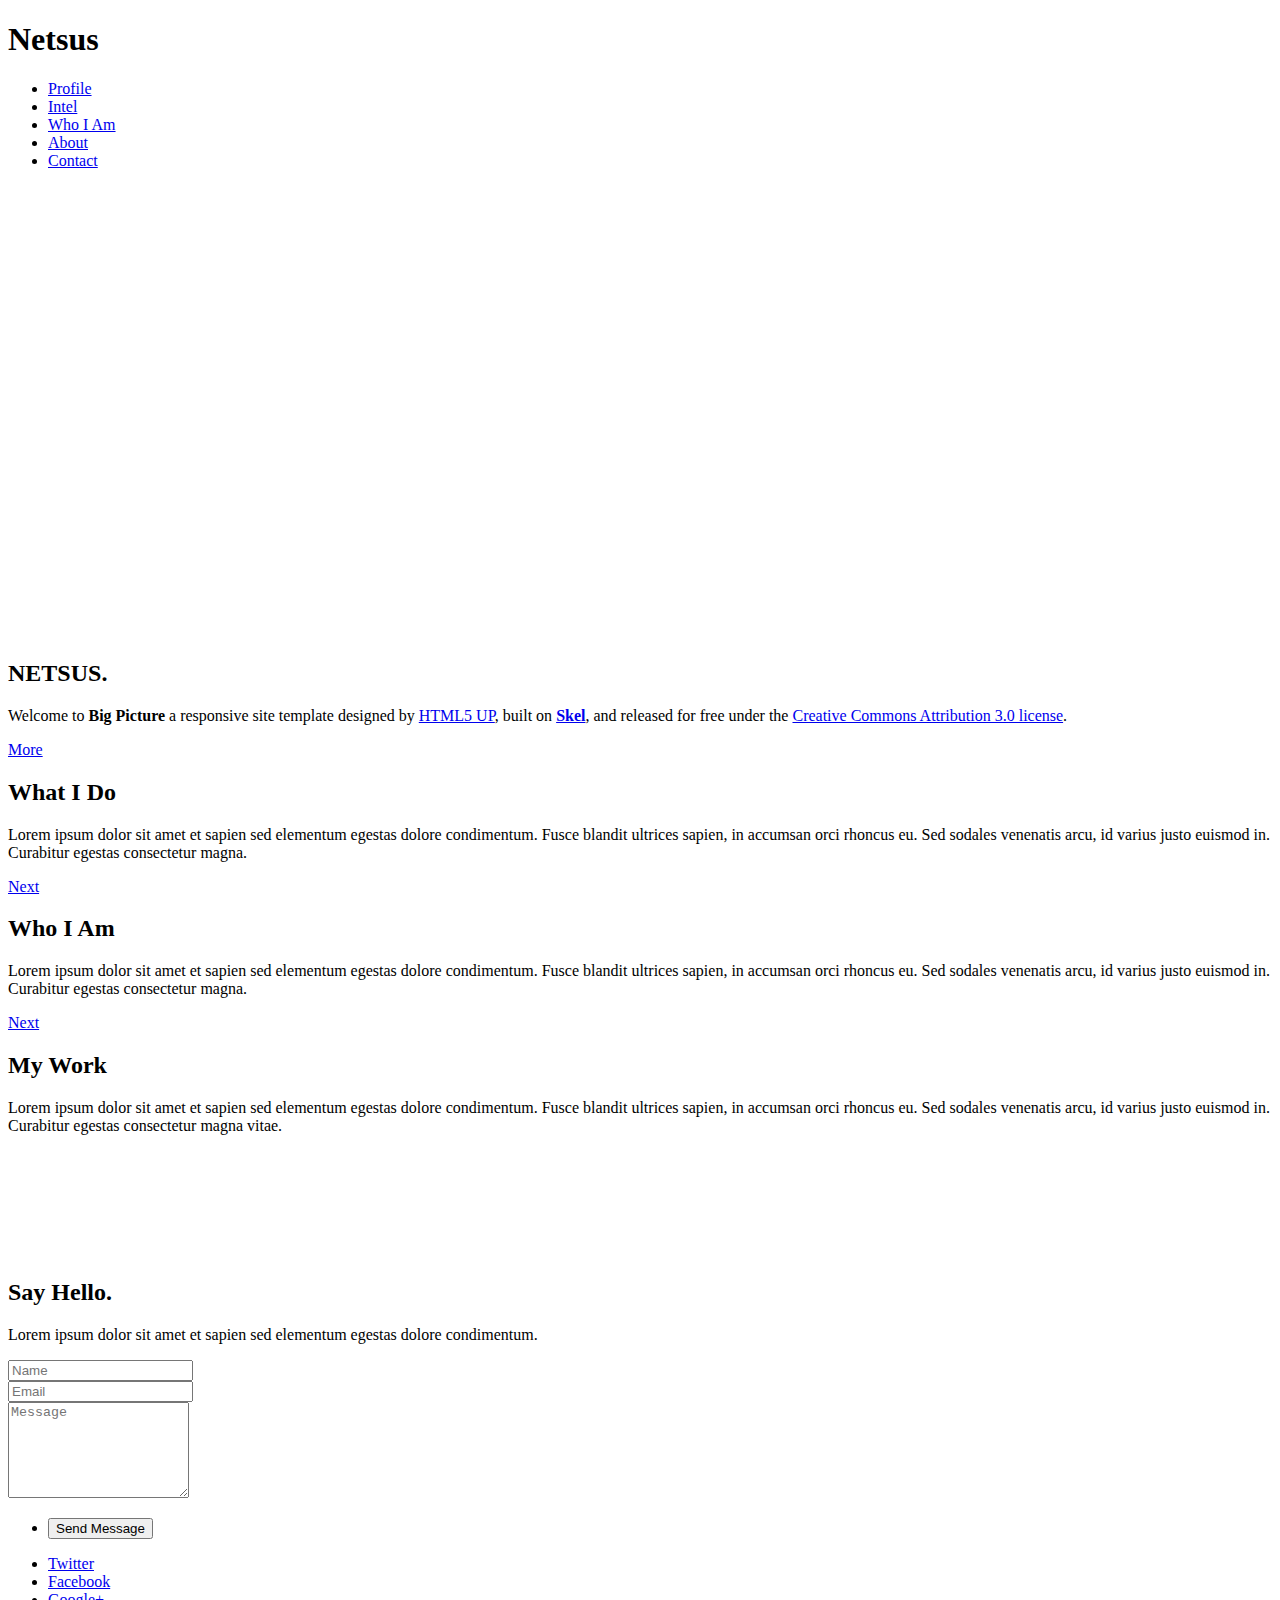
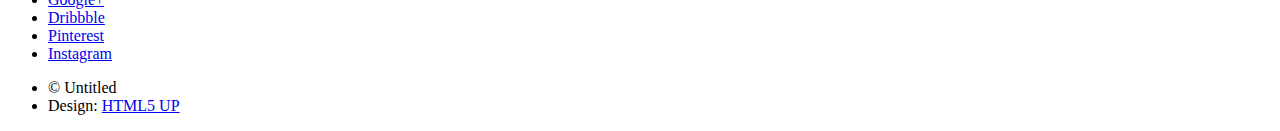
==== index.html @ 488db255 "Create index.html" ====
<!DOCTYPE HTML>
<!--
	Big Picture by HTML5 UP
	html5up.net | @n33co
	Free for personal and commercial use under the CCA 3.0 license (html5up.net/license)
-->
<html>
	<head>
		<title>Netsus</title>
		<meta charset="utf-8" />
		<meta name="viewport" content="width=device-width, initial-scale=1" />
		<!--[if lte IE 8]><script src="assets/js/ie/html5shiv.js"></script><![endif]-->
		<link rel="stylesheet" href="assets/css/main.css" />
		<link rel="shortut icon" href="images/LOGOYRS2015_2.png">
		<!--[if lte IE 8]><link rel="stylesheet" href="assets/css/ie8.css" /><![endif]-->
		<!--[if lte IE 9]><link rel="stylesheet" href="assets/css/ie9.css" /><![endif]-->
	</head>
	<body>

		<!-- Header -->
			<header id="header">

				<!-- Logo -->
					<h1 id="logo">Netsus</h1>

				<!-- Nav -->
					<nav id="nav">
						<ul>
							<li><a href="#intro">Profile</a></li>
							<li><a href="#one">Intel</a></li>
							<li><a href="#two">Who I Am</a></li>
							<li><a href="#work">About</a></li>
							<li><a href="#contact">Contact</a></li>
						</ul>
					</nav>

			</header>
		<!--- MAP -->
		<iframe src="https://www.google.com/maps/embed?pb=!1m14!1m12!1m3!1d321567.7740730467!2d0.39336119746091747!3d50.974602101039416!2m3!1f0!2f0!3f0!3m2!1i1024!2i768!4f13.1!5e0!3m2!1sen!2suk!4v1437555268320" width="600" height="450" frameborder="0" style="border:0" allowfullscreen></iframe>
		<!-- Intro -->
			<section id="intro" class="main style1 dark fullscreen">
				<div class="content container 75%">
					<header>
						<h2>NETSUS.</h2>
					</header>
					<p>Welcome to <strong>Big Picture</strong> a responsive site template designed
					by <a href="http://html5up.net">HTML5 UP</a>, built on <strong><a href="http://getskel.com">Skel</a></strong>,
					and released for free under the <a href="http://html5up.net/license">Creative Commons Attribution 3.0 license</a>.</p>
					<footer>
						<a href="#one" class="button style2 down">More</a>
					</footer>
				</div>

			</section>

		<!-- One -->
			<section id="one" class="main style2 right dark fullscreen">
				<div class="content box style2">
					<header>
						<h2>What I Do</h2>
					</header>
					<p>Lorem ipsum dolor sit amet et sapien sed elementum egestas dolore condimentum.
					Fusce blandit ultrices sapien, in accumsan orci rhoncus eu. Sed sodales venenatis arcu,
					id varius justo euismod in. Curabitur egestas consectetur magna.</p>
				</div>
				<a href="#two" class="button style2 down anchored">Next</a>
			</section>

		<!-- Two -->
			<section id="two" class="main style2 left dark fullscreen">
				<div class="content box style2">
					<header>
						<h2>Who I Am</h2>
					</header>
					<p>Lorem ipsum dolor sit amet et sapien sed elementum egestas dolore condimentum.
					Fusce blandit ultrices sapien, in accumsan orci rhoncus eu. Sed sodales venenatis arcu,
					id varius justo euismod in. Curabitur egestas consectetur magna.</p>
				</div>
				<a href="#work" class="button style2 down anchored">Next</a>
			</section>

		<!-- Work -->
			<section id="work" class="main style3 primary">
				<div class="content container">
					<header>
						<h2>My Work</h2>
						<p>Lorem ipsum dolor sit amet et sapien sed elementum egestas dolore condimentum.
						Fusce blandit ultrices sapien, in accumsan orci rhoncus eu. Sed sodales venenatis
						arcu, id varius justo euismod in. Curabitur egestas consectetur magna vitae.</p>
					</header>

					<!-- Lightbox Gallery  -->
						<div class="container 75% gallery">
							<div class="row 0% images">
								<div class="6u 12u(mobile)"><a href="images/fulls/01.jpg" class="image fit from-left"><img src="images/thumbs/01.jpg" title="The Anonymous Red" alt="" /></a></div>
								<div class="6u 12u(mobile)"><a href="images/fulls/2NTS.jpg" class="image fit from-right"><img src="images/thumbs/NTS.jpg" title="Airchitecture II" alt="" /></a></div>
							</div>
							<div class="row 0% images">
								<div class="6u 12u(mobile)"><a href="images/fulls/03.jpg" class="image fit from-left"><img src="images/thumbs/03.jpg" title="Air Lounge" alt="" /></a></div>
								<div class="6u 12u(mobile)"><a href="images/fulls/04.jpg" class="image fit from-right"><img src="images/thumbs/04.jpg" title="Carry on" alt="" /></a></div>
							</div>
							<div class="row 0% images">
								<div class="6u 12u(mobile)"><a href="images/fulls/05.jpg" class="image fit from-left"><img src="images/thumbs/05.jpg" title="The sparkling shell" alt="" /></a></div>
								<div class="6u 12u(mobile)"><a href="images/fulls/06.jpg" class="image fit from-right"><img src="images/thumbs/06.jpg" title="Bent IX" alt="" /></a></div>
							</div>
						</div>

				</div>
			</section>

		<!-- Contact -->
			<section id="contact" class="main style3 secondary">
				<div class="content container">
					<header>
						<h2>Say Hello.</h2>
						<p>Lorem ipsum dolor sit amet et sapien sed elementum egestas dolore condimentum.</p>
					</header>
					<div class="box container 75%">

					<!-- Contact Form -->
							<form method="post" action="#">
								<div class="row 50%">
									<div class="6u 12u(mobile)"><input type="text" name="name" placeholder="Name" /></div>
									<div class="6u 12u(mobile)"><input type="email" name="email" placeholder="Email" /></div>
								</div>
								<div class="row 50%">
									<div class="12u"><textarea name="message" placeholder="Message" rows="6"></textarea></div>
								</div>
								<div class="row">
									<div class="12u">
										<ul class="actions">
											<li><input type="submit" value="Send Message" /></li>
										</ul>
									</div>
								</div>
							</form>

					</div>
				</div>
			</section>

		<!-- Footer -->
			<footer id="footer">

				<!-- Icons -->
					<ul class="actions">
						<li><a href="#" class="icon fa-twitter"><span class="label">Twitter</span></a></li>
						<li><a href="#" class="icon fa-facebook"><span class="label">Facebook</span></a></li>
						<li><a href="#" class="icon fa-google-plus"><span class="label">Google+</span></a></li>
						<li><a href="#" class="icon fa-dribbble"><span class="label">Dribbble</span></a></li>
						<li><a href="#" class="icon fa-pinterest"><span class="label">Pinterest</span></a></li>
						<li><a href="#" class="icon fa-instagram"><span class="label">Instagram</span></a></li>
					</ul>

				<!-- Menu -->
					<ul class="menu">
						<li>&copy; Untitled</li><li>Design: <a href="http://html5up.net">HTML5 UP</a></li>
					</ul>

			</footer>

		<!-- Scripts -->
			<script src="assets/js/jquery.min.js"></script>
			<script src="assets/js/jquery.poptrox.min.js"></script>
			<script src="assets/js/jquery.scrolly.min.js"></script>
			<script src="assets/js/jquery.scrollex.min.js"></script>
			<script src="assets/js/skel.min.js"></script>
			<script src="assets/js/util.js"></script>
			<!--[if lte IE 8]><script src="assets/js/ie/respond.min.js"></script><![endif]-->
			<script src="assets/js/main.js"></script>
			<script src="assests/js/maps.js"></script>

	</body>
</html>
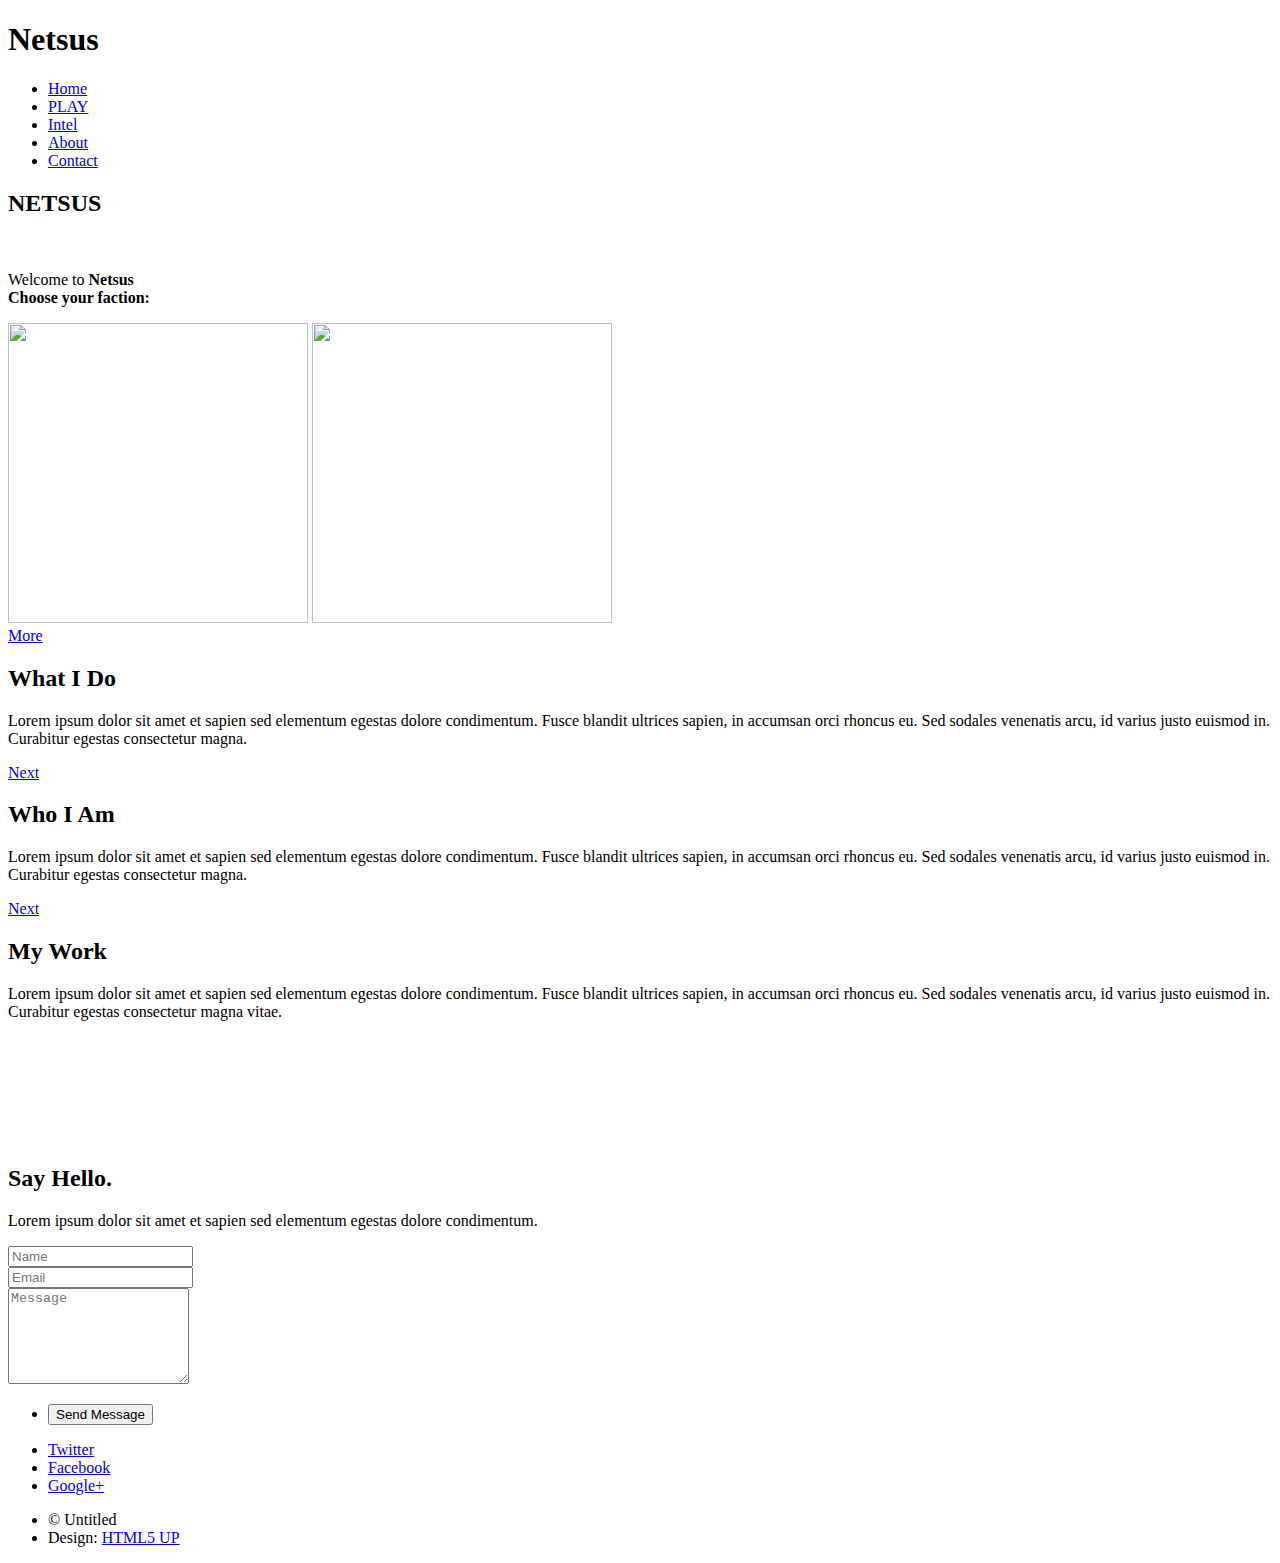
==== commit 7f682dd7: "Update index.html" ====
--- a/index.html
+++ b/index.html
@@ -26,26 +26,29 @@
 				<!-- Nav -->
 					<nav id="nav">
 						<ul>
-							<li><a href="#intro">Profile</a></li>
+							<li><a href="#intro">Home</a></li>
+							<li class="active"><a href="NetsusMapApp.html">PLAY</a></li>
 							<li><a href="#one">Intel</a></li>
-							<li><a href="#two">Who I Am</a></li>
-							<li><a href="#work">About</a></li>
+							<li><a href="#two">About</a></li>
 							<li><a href="#contact">Contact</a></li>
 						</ul>
 					</nav>
 
 			</header>
-		<!--- MAP -->
-		<iframe src="https://www.google.com/maps/embed?pb=!1m14!1m12!1m3!1d321567.7740730467!2d0.39336119746091747!3d50.974602101039416!2m3!1f0!2f0!3f0!3m2!1i1024!2i768!4f13.1!5e0!3m2!1sen!2suk!4v1437555268320" width="600" height="450" frameborder="0" style="border:0" allowfullscreen></iframe>
+	
 		<!-- Intro -->
 			<section id="intro" class="main style1 dark fullscreen">
 				<div class="content container 75%">
+
 					<header>
-						<h2>NETSUS.</h2>
+						<h2>NETSUS</h2><br>
 					</header>
-					<p>Welcome to <strong>Big Picture</strong> a responsive site template designed
-					by <a href="http://html5up.net">HTML5 UP</a>, built on <strong><a href="http://getskel.com">Skel</a></strong>,
-					and released for free under the <a href="http://html5up.net/license">Creative Commons Attribution 3.0 license</a>.</p>
+					<p>Welcome to <strong>Netsus</strong><br><strong>Choose your faction:</strong></p>
+					<div id="images">
+						<a href="NetsusMapApp_blue.html"><img src="images/YRSFOC_quantum.png" height="300" width="300"></a>
+						<a href="NetsusMapApp_green.html"><img src="images/YRSFOC_terminatorpng.png" height="300" width="300" ></a>
+					
+
 					<footer>
 						<a href="#one" class="button style2 down">More</a>
 					</footer>
@@ -79,7 +82,7 @@
 				<a href="#work" class="button style2 down anchored">Next</a>
 			</section>
 
-		<!-- Work -->
+		 
 			<section id="work" class="main style3 primary">
 				<div class="content container">
 					<header>
@@ -89,10 +92,10 @@
 						arcu, id varius justo euismod in. Curabitur egestas consectetur magna vitae.</p>
 					</header>
 
-					<!-- Lightbox Gallery  -->
+					    
 						<div class="container 75% gallery">
 							<div class="row 0% images">
-								<div class="6u 12u(mobile)"><a href="images/fulls/01.jpg" class="image fit from-left"><img src="images/thumbs/01.jpg" title="The Anonymous Red" alt="" /></a></div>
+								<div class="6u 12u(mobile)"><a href="NetsusMapApp_blue.html" class="image fit from-left"><img src="images/YRSFOC_quantum.png" title="The Anonymous Red" alt="" /></a></div>
 								<div class="6u 12u(mobile)"><a href="images/fulls/2NTS.jpg" class="image fit from-right"><img src="images/thumbs/NTS.jpg" title="Airchitecture II" alt="" /></a></div>
 							</div>
 							<div class="row 0% images">
@@ -104,6 +107,7 @@
 								<div class="6u 12u(mobile)"><a href="images/fulls/06.jpg" class="image fit from-right"><img src="images/thumbs/06.jpg" title="Bent IX" alt="" /></a></div>
 							</div>
 						</div>
+						
 
 				</div>
 			</section>
@@ -147,9 +151,7 @@
 						<li><a href="#" class="icon fa-twitter"><span class="label">Twitter</span></a></li>
 						<li><a href="#" class="icon fa-facebook"><span class="label">Facebook</span></a></li>
 						<li><a href="#" class="icon fa-google-plus"><span class="label">Google+</span></a></li>
-						<li><a href="#" class="icon fa-dribbble"><span class="label">Dribbble</span></a></li>
-						<li><a href="#" class="icon fa-pinterest"><span class="label">Pinterest</span></a></li>
-						<li><a href="#" class="icon fa-instagram"><span class="label">Instagram</span></a></li>
+						
 					</ul>
 
 				<!-- Menu -->
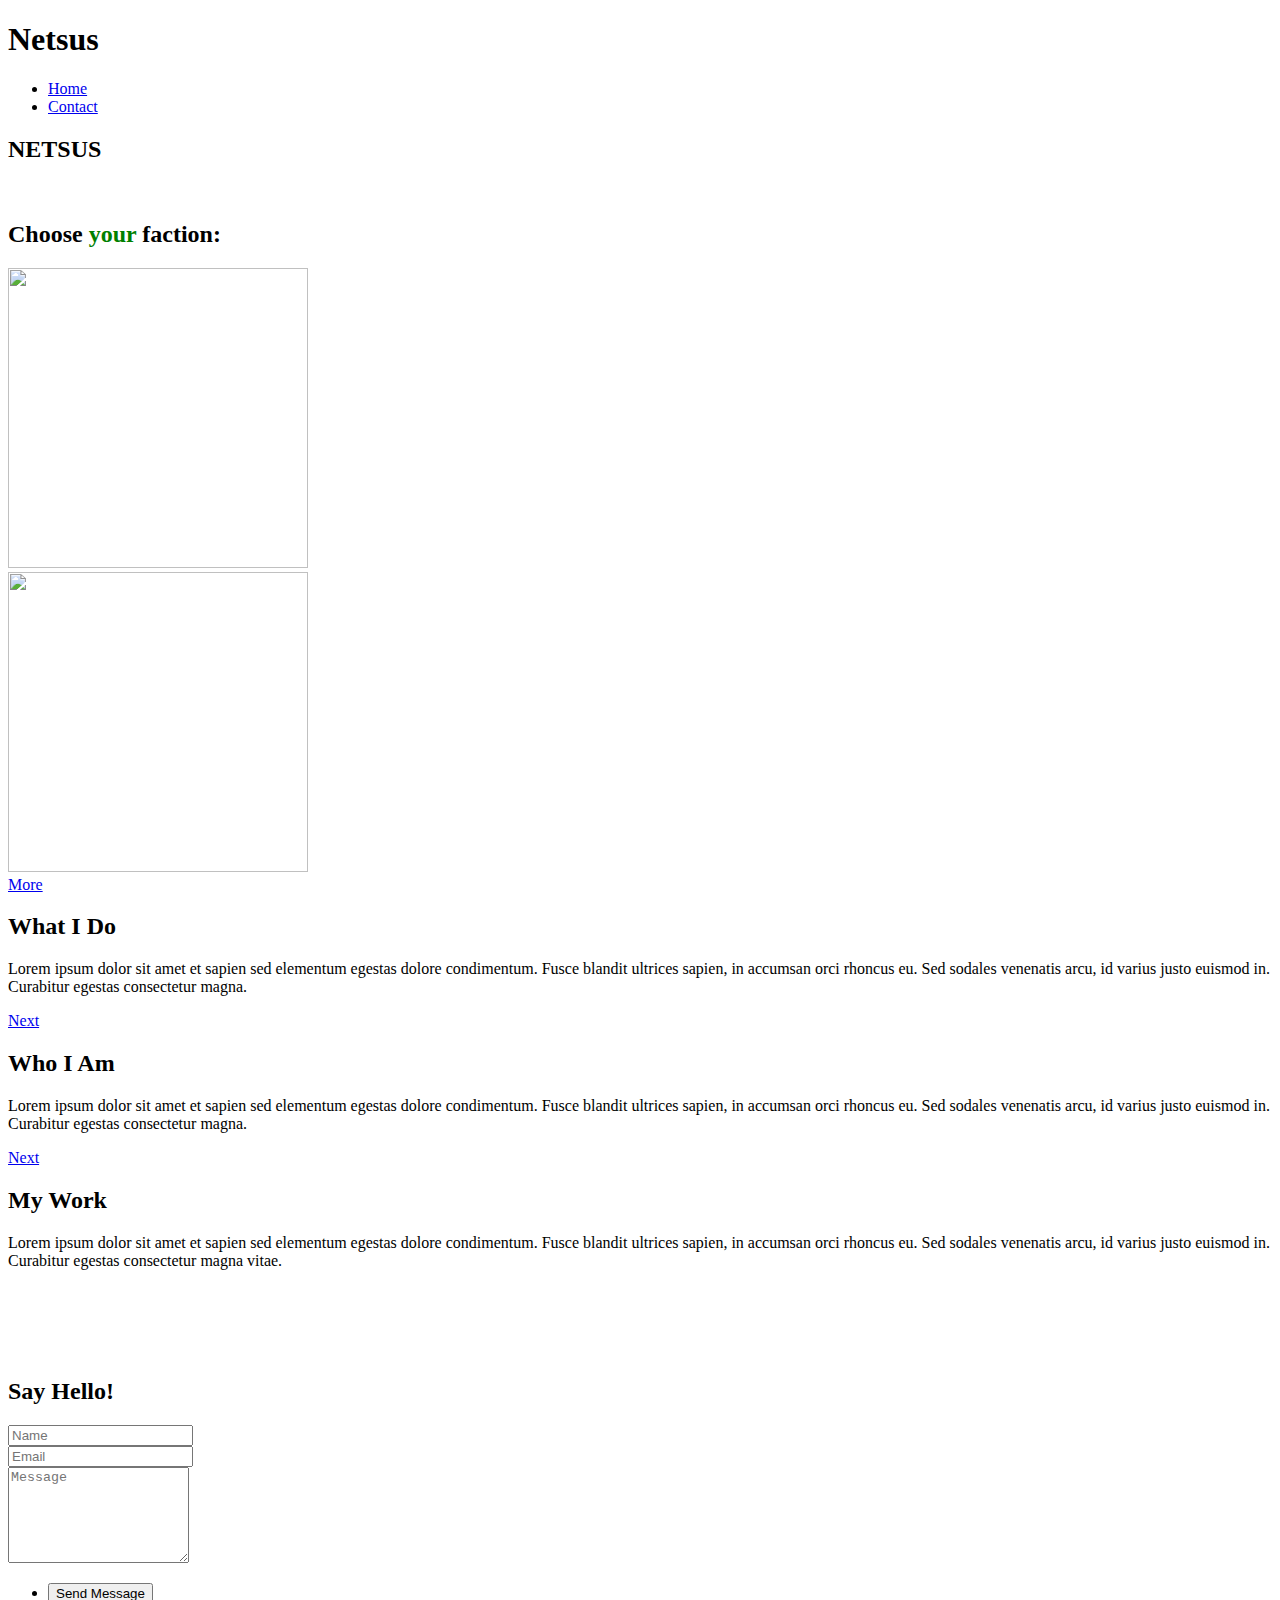
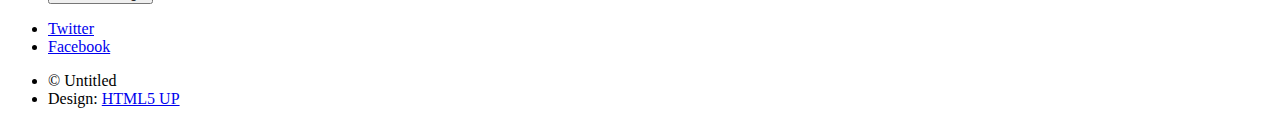
==== commit 7774e531: "Update index.html" ====
--- a/index.html
+++ b/index.html
@@ -1,3 +1,4 @@
+<!DOCTYPE HTML>
 <!DOCTYPE HTML>
 <!--
 	Big Picture by HTML5 UP
@@ -11,6 +12,7 @@
 		<meta name="viewport" content="width=device-width, initial-scale=1" />
 		<!--[if lte IE 8]><script src="assets/js/ie/html5shiv.js"></script><![endif]-->
 		<link rel="stylesheet" href="assets/css/main.css" />
+		<link type="text/css" rel="stylesheet" href="assets/css/styles.css" />
 		<link rel="shortut icon" href="images/LOGOYRS2015_2.png">
 		<!--[if lte IE 8]><link rel="stylesheet" href="assets/css/ie8.css" /><![endif]-->
 		<!--[if lte IE 9]><link rel="stylesheet" href="assets/css/ie9.css" /><![endif]-->
@@ -27,35 +29,31 @@
 					<nav id="nav">
 						<ul>
 							<li><a href="#intro">Home</a></li>
-							<li class="active"><a href="NetsusMapApp.html">PLAY</a></li>
-							<li><a href="#one">Intel</a></li>
-							<li><a href="#two">About</a></li>
 							<li><a href="#contact">Contact</a></li>
 						</ul>
 					</nav>
-
 			</header>
 	
 		<!-- Intro -->
 			<section id="intro" class="main style1 dark fullscreen">
 				<div class="content container 75%">
-
 					<header>
 						<h2>NETSUS</h2><br>
 					</header>
-					<p>Welcome to <strong>Netsus</strong><br><strong>Choose your faction:</strong></p>
-					<div id="images">
-						<a href="NetsusMapApp_blue.html"><img src="images/YRSFOC_quantum.png" height="300" width="300"></a>
-						<a href="NetsusMapApp_green.html"><img src="images/YRSFOC_terminatorpng.png" height="300" width="300" ></a>
-					
-
+					<h2>Choose <font color="green">your</font> faction:</h2>
+					<div id="images" class="content container 75% ">
+						<div class="row 0% images"> 
+							<div class="6u 12u(mobile)"><a href="NetsusMapApp_blue.html" class="image fit from-left"><img src="images/YRSFOC_quantum.png" height="300" width="300"></a></div>
+							<div class="6u 12u(mobile)"><a href="NetsusMapApp_green.html" class="image fit from-right"><img src="images/YRSFOC_terminatorpng.png" height="300" width="300" ></a></div>
+						</div>	
+					</div>			
 					<footer>
 						<a href="#one" class="button style2 down">More</a>
 					</footer>
 				</div>
 
 			</section>
-
+ 
 		<!-- One -->
 			<section id="one" class="main style2 right dark fullscreen">
 				<div class="content box style2">
@@ -93,18 +91,14 @@
 					</header>
 
 					    
-						<div class="container 75% gallery">
+						<div class="container 75% gallery"> <!--add descption of facitons here -->
 							<div class="row 0% images">
-								<div class="6u 12u(mobile)"><a href="NetsusMapApp_blue.html" class="image fit from-left"><img src="images/YRSFOC_quantum.png" title="The Anonymous Red" alt="" /></a></div>
-								<div class="6u 12u(mobile)"><a href="images/fulls/2NTS.jpg" class="image fit from-right"><img src="images/thumbs/NTS.jpg" title="Airchitecture II" alt="" /></a></div>
+								<div class="6u 12u(mobile)"><a href="images/fulls/YRSFOC_quantum.png" class="image fit from-left"><img src="images/YRSFOC_quantum.png" title="Quatum" alt="" /></a></div>
+								<div class="6u 12u(mobile)"><a href="images/fulls/YRSFOC_terminatorpng.png" class="image fit from-right"><img src="images/YRSFOC_terminatorpng.png" title="terminator" alt="" /></a></div>
 							</div>
 							<div class="row 0% images">
-								<div class="6u 12u(mobile)"><a href="images/fulls/03.jpg" class="image fit from-left"><img src="images/thumbs/03.jpg" title="Air Lounge" alt="" /></a></div>
-								<div class="6u 12u(mobile)"><a href="images/fulls/04.jpg" class="image fit from-right"><img src="images/thumbs/04.jpg" title="Carry on" alt="" /></a></div>
-							</div>
-							<div class="row 0% images">
-								<div class="6u 12u(mobile)"><a href="images/fulls/05.jpg" class="image fit from-left"><img src="images/thumbs/05.jpg" title="The sparkling shell" alt="" /></a></div>
-								<div class="6u 12u(mobile)"><a href="images/fulls/06.jpg" class="image fit from-right"><img src="images/thumbs/06.jpg" title="Bent IX" alt="" /></a></div>
+								<div class="6u 12u(mobile)"><a href="images/fulls/2NTS.jpg" class="image fit from-left"><img src="images/NTS.jpg" title="Logo development" alt="" /></a></div>
+								<div class="6u 12u(mobile)"><a href="images/fulls/HUB_Q.png" class="image fit from-right"><img src="images/HUB_Q.png" title="The Hubs" alt=""/></a></div>
 							</div>
 						</div>
 						
@@ -116,8 +110,8 @@
 			<section id="contact" class="main style3 secondary">
 				<div class="content container">
 					<header>
-						<h2>Say Hello.</h2>
-						<p>Lorem ipsum dolor sit amet et sapien sed elementum egestas dolore condimentum.</p>
+						<h2>Say Hello!</h2>
+						<p></p>
 					</header>
 					<div class="box container 75%">
 
@@ -150,8 +144,6 @@
 					<ul class="actions">
 						<li><a href="#" class="icon fa-twitter"><span class="label">Twitter</span></a></li>
 						<li><a href="#" class="icon fa-facebook"><span class="label">Facebook</span></a></li>
-						<li><a href="#" class="icon fa-google-plus"><span class="label">Google+</span></a></li>
-						
 					</ul>
 
 				<!-- Menu -->
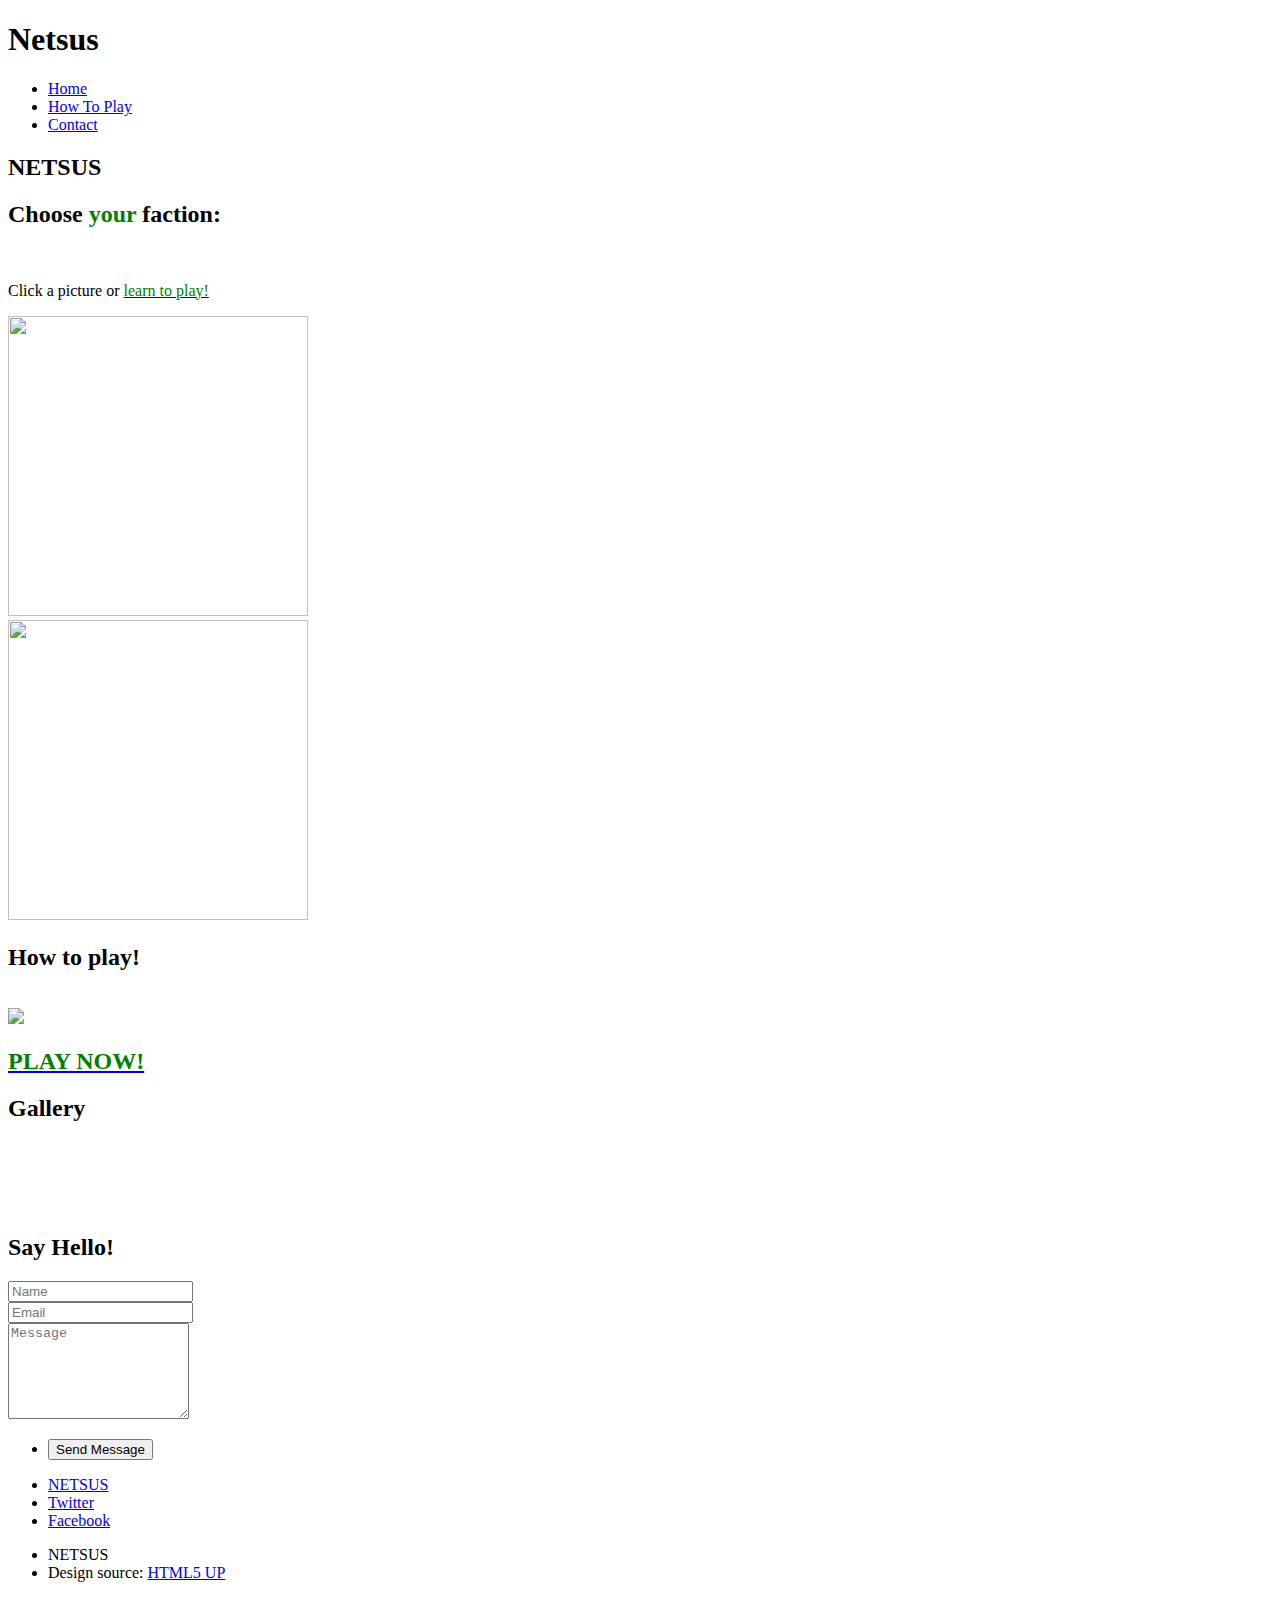
==== commit a8de5c0c: "Update index.html" ====
--- a/index.html
+++ b/index.html
@@ -1,4 +1,3 @@
-<!DOCTYPE HTML>
 <!DOCTYPE HTML>
 <!--
 	Big Picture by HTML5 UP
@@ -18,7 +17,6 @@
 		<!--[if lte IE 9]><link rel="stylesheet" href="assets/css/ie9.css" /><![endif]-->
 	</head>
 	<body>
-
 		<!-- Header -->
 			<header id="header">
 
@@ -29,6 +27,7 @@
 					<nav id="nav">
 						<ul>
 							<li><a href="#intro">Home</a></li>
+							<li><a href="#one">How To Play</a></li>
 							<li><a href="#contact">Contact</a></li>
 						</ul>
 					</nav>
@@ -38,9 +37,10 @@
 			<section id="intro" class="main style1 dark fullscreen">
 				<div class="content container 75%">
 					<header>
-						<h2>NETSUS</h2><br>
+						<h2>NETSUS</h2>
 					</header>
-					<h2>Choose <font color="green">your</font> faction:</h2>
+					<h2>Choose <font color="green">your</font> faction:</h2><br>
+					<p>Click a picture or <a href="#one"><font color ="green">learn to play!</font></a></p>
 					<div id="images" class="content container 75% ">
 						<div class="row 0% images"> 
 							<div class="6u 12u(mobile)"><a href="NetsusMapApp_blue.html" class="image fit from-left"><img src="images/YRSFOC_quantum.png" height="300" width="300"></a></div>
@@ -48,61 +48,53 @@
 						</div>	
 					</div>			
 					<footer>
-						<a href="#one" class="button style2 down">More</a>
-					</footer>
+						<!--<a href="#one" class="button style2 down">More</a>-->
+					</footer> 
 				</div>
 
 			</section>
- 
-		<!-- One -->
-			<section id="one" class="main style2 right dark fullscreen">
+			<!-- One -->
+			<section id="one" class="main style1 dark fullscreen">
 				<div class="content box style2">
 					<header>
-						<h2>What I Do</h2>
+						<h2>How to play!</h2>
+						<br>
+						<img src="images/infograph.png">
+						<br>
+						<h2><a href="#intro"><font color ="green">PLAY NOW!</font></a></h2>
 					</header>
-					<p>Lorem ipsum dolor sit amet et sapien sed elementum egestas dolore condimentum.
-					Fusce blandit ultrices sapien, in accumsan orci rhoncus eu. Sed sodales venenatis arcu,
-					id varius justo euismod in. Curabitur egestas consectetur magna.</p>
 				</div>
-				<a href="#two" class="button style2 down anchored">Next</a>
+				<!--<a href="#two" class="button style2 down anchored">Next</a>-->
 			</section>
 
-		<!-- Two -->
+		<!-- Two 
 			<section id="two" class="main style2 left dark fullscreen">
 				<div class="content box style2">
 					<header>
-						<h2>Who I Am</h2>
+						<h2>How it was made</h2>
 					</header>
-					<p>Lorem ipsum dolor sit amet et sapien sed elementum egestas dolore condimentum.
-					Fusce blandit ultrices sapien, in accumsan orci rhoncus eu. Sed sodales venenatis arcu,
-					id varius justo euismod in. Curabitur egestas consectetur magna.</p>
+					<p></p>
 				</div>
 				<a href="#work" class="button style2 down anchored">Next</a>
-			</section>
+			</section>-->
 
 		 
 			<section id="work" class="main style3 primary">
 				<div class="content container">
 					<header>
-						<h2>My Work</h2>
-						<p>Lorem ipsum dolor sit amet et sapien sed elementum egestas dolore condimentum.
-						Fusce blandit ultrices sapien, in accumsan orci rhoncus eu. Sed sodales venenatis
-						arcu, id varius justo euismod in. Curabitur egestas consectetur magna vitae.</p>
+						<h2>Gallery</h2>
+						<p></p>
 					</header>
-
-					    
 						<div class="container 75% gallery"> <!--add descption of facitons here -->
 							<div class="row 0% images">
-								<div class="6u 12u(mobile)"><a href="images/fulls/YRSFOC_quantum.png" class="image fit from-left"><img src="images/YRSFOC_quantum.png" title="Quatum" alt="" /></a></div>
-								<div class="6u 12u(mobile)"><a href="images/fulls/YRSFOC_terminatorpng.png" class="image fit from-right"><img src="images/YRSFOC_terminatorpng.png" title="terminator" alt="" /></a></div>
+								<div class="6u 12u(mobile)"><a href="images/fulls/YRSFOC_quantum.png" class="image fit from-left"><img src="images/YRSFOC_quantum.png" title="Quatum! Quiter coders, but they have a vast mount of knowledge!" alt="" /></a></div>
+								<div class="6u 12u(mobile)"><a href="images/fulls/YRSFOC_terminatorpng.png" class="image fit from-right"><img src="images/YRSFOC_terminatorpng.png" title="Terminators! Firece faction of coders! Hardcore mindset aiming for the top!" alt="" /></a></div>
 							</div>
 							<div class="row 0% images">
 								<div class="6u 12u(mobile)"><a href="images/fulls/2NTS.jpg" class="image fit from-left"><img src="images/NTS.jpg" title="Logo development" alt="" /></a></div>
-								<div class="6u 12u(mobile)"><a href="images/fulls/HUB_Q.png" class="image fit from-right"><img src="images/HUB_Q.png" title="The Hubs" alt=""/></a></div>
+								<div class="6u 12u(mobile)"><a href="images/fulls/seaL.png" class="image fit from-right"><img src="images/seaL.png" title="Sea life Cnetre!" alt=""/></a></div>
 							</div>
 						</div>
-						
-
 				</div>
 			</section>
 
@@ -114,7 +106,6 @@
 						<p></p>
 					</header>
 					<div class="box container 75%">
-
 					<!-- Contact Form -->
 							<form method="post" action="#">
 								<div class="row 50%">
@@ -132,28 +123,25 @@
 									</div>
 								</div>
 							</form>
-
 					</div>
 				</div>
 			</section>
-
 		<!-- Footer -->
 			<footer id="footer">
-
 				<!-- Icons -->
 					<ul class="actions">
+						<li><a href="#intro">NETSUS</a></li>
 						<li><a href="#" class="icon fa-twitter"><span class="label">Twitter</span></a></li>
 						<li><a href="#" class="icon fa-facebook"><span class="label">Facebook</span></a></li>
 					</ul>
 
 				<!-- Menu -->
 					<ul class="menu">
-						<li>&copy; Untitled</li><li>Design: <a href="http://html5up.net">HTML5 UP</a></li>
+						<li>NETSUS</li><li>Design source: <a href="http://html5up.net">HTML5 UP</a></li>
 					</ul>
 
 			</footer>
-
-		<!-- Scripts -->
+			<!-- Scripts -->
 			<script src="assets/js/jquery.min.js"></script>
 			<script src="assets/js/jquery.poptrox.min.js"></script>
 			<script src="assets/js/jquery.scrolly.min.js"></script>
